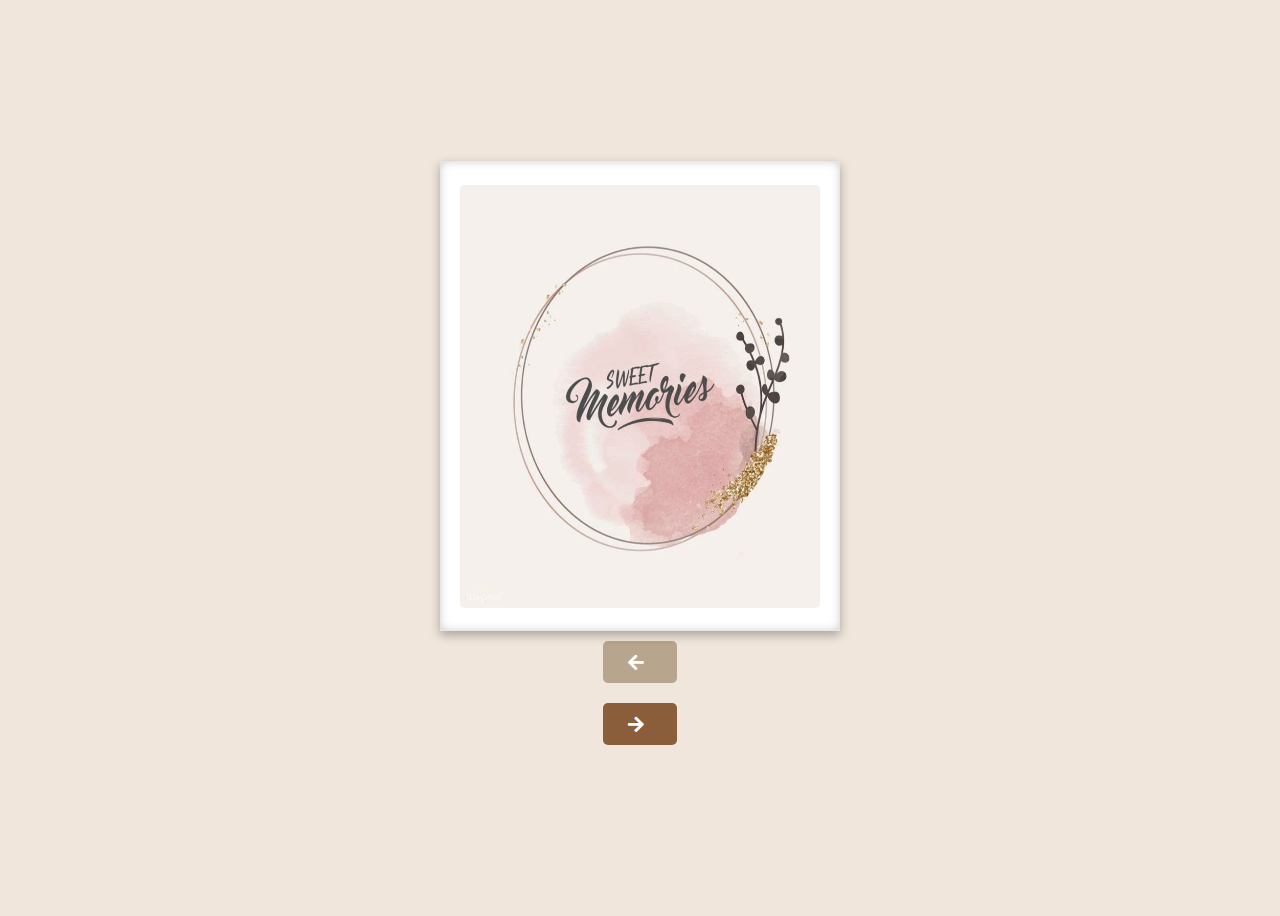
==== album.html @ ead77485 "update" ====
<!DOCTYPE html>
<html lang="en">
<head>
    <meta charset="UTF-8">
    <meta name="viewport" content="width=device-width, initial-scale=1.0">
    <title>Photo Album Flipbook</title>
    <link rel="stylesheet" href="style.css">
    <link rel="stylesheet" href="https://cdnjs.cloudflare.com/ajax/libs/font-awesome/5.15.4/css/all.min.css">
</head>
<body>
    <div class="book-container">
        <div class="book">
        <div class="page" id="page1"><img src="images\frontimage.jpg" alt="Photo 1"></div>
        <div class="page" id="page1"><img src="images\Sharmila4.jpg" alt="Photo 1"></div>
        <div class="page" id="page2"><img src="images\Sharmila3.jpg" alt="Photo 2"></div>
        <div class="page" id="page3"><img src="images\Sharmila8.jpg" alt="Photo 3"></div>
        <div class="page" id="page4"><img src="images\Sharmila6.jpg" alt="Photo 4"></div>
        <div class="page" id="page5"><img src="images\Sharmila10.jpg" alt="Photo 5"></div>
        <div class="page" id="page6"><img src="images\Sharmila15.jpg" alt="Photo 6"></div>
        <div class="page" id="page7"><img src="images\Sharmila14.jpg" alt="Photo 7"></div>
        <div class="page" id="page8"><img src="images\Sharmila13.jpg" alt="Photo 8"></div>
        <div class="page" id="page9"><img src="images\Sharmila12.jpg" alt="Photo 9"></div>
        <div class="page" id="page10"><img src="images\Sharmila11.jpg" alt="Photo 10"></div>
        </div>
    </div>
    <button id="prev"><i class="fas fa-arrow-left"></i></button>
    <button id="next"><i class="fas fa-arrow-right"></i></button>
        <script src="script.js"></script>
</body>
</html>
---- style.css ----
body {
    display: flex;
    flex-direction: column;
    align-items: center;
    justify-content: center;
    height: 100vh;
    background-color: #f0e6dc;
    font-family: Arial, sans-serif;
}

.book-container {
    perspective: 1800px;
}

.book {
    width: 400px;
    height: 470px;
    position: relative;
    transform-style: preserve-3d;
    box-shadow: 0px 4px 10px rgba(0, 0, 0, 0.3);
}

.page {
    width: 100%;
    height: 100%;
    position: absolute;
    background-color: white;
    border-radius: 5px;
    box-shadow: inset 0px 0px 10px rgba(0, 0, 0, 0.2);
    display: flex;
    align-items: center;
    justify-content: center;
    transform-origin: left;
    transition: transform 1s;
}

.page img {
    width: 90%;
    height: 90%;
    border-radius: 5px;
}

.flipped {
    transform: rotateY(-180deg); /* Flip the page */
    z-index: 1; /* Bring the flipped page to the front */
}

.visible {
    z-index: 2; /* Ensure the front page stays in front */
}


.flipped {
    transform: rotateY(-190deg);
}

button {
    margin: 10px;
    padding: 12px 25px;
    border: none;
    background-color: #8b5e3b;
    color: white;
    font-size: 18px;
    cursor: pointer;
    border-radius: 5px;
    transition: background 0.3s, transform 0.2s ease;
    display: inline-flex;
    align-items: center;
    justify-content: center;
    font-weight: bold;
}

button:hover {
    background-color: #5a3b1e;
    transform: scale(1.05);
}

button:disabled {
    background-color: #b7a58d;
    cursor: not-allowed;
    transform: none;
}

button i {
    margin-right: 8px;  /* Optional: Adds spacing between icon and text */
}

button:focus {
    outline: none;
}
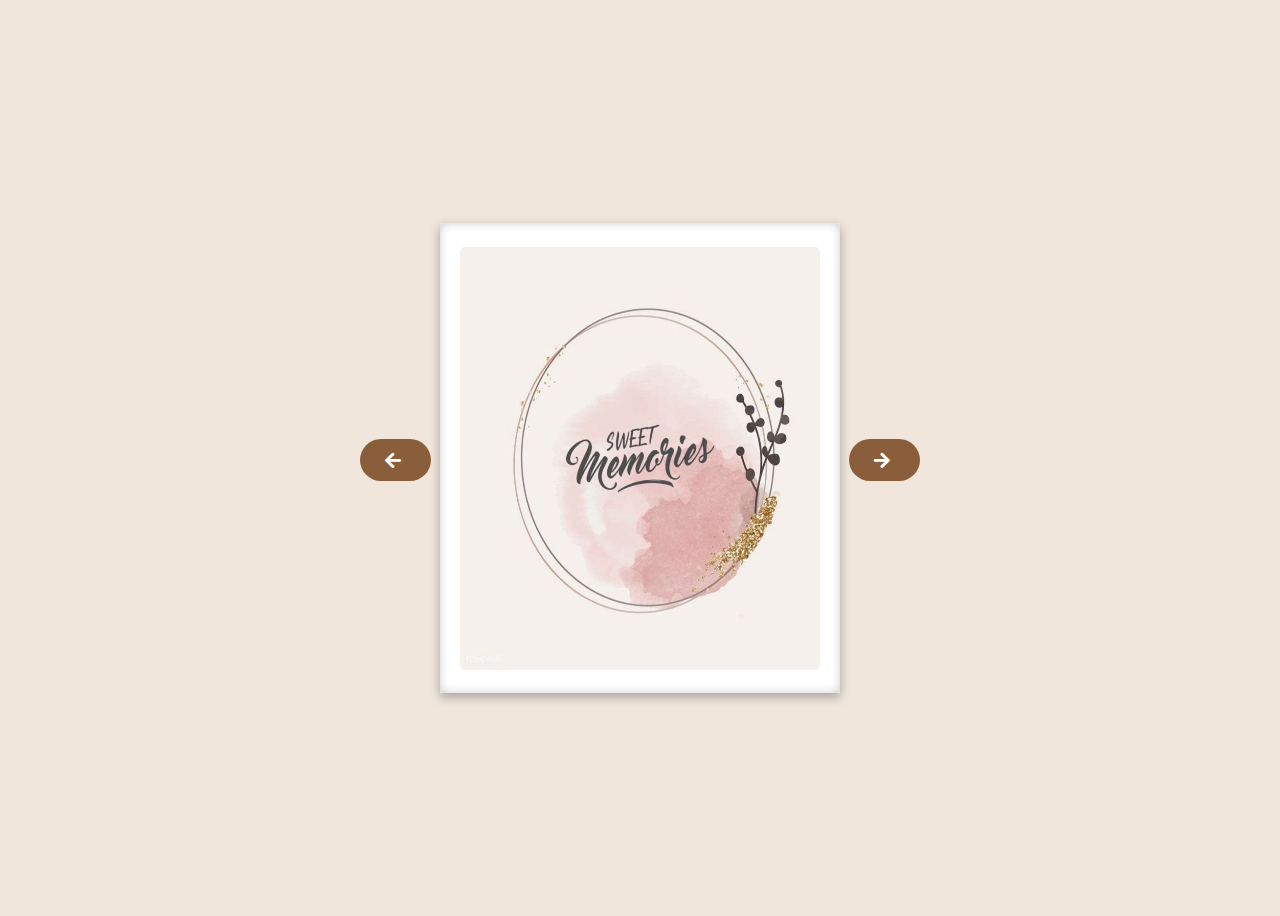
==== commit cb0fb879: "update" ====
--- a/album.html
+++ b/album.html
@@ -11,7 +11,7 @@
     <div class="book-container">
         <div class="book">
         <div class="page" id="page1"><img src="images\frontimage.jpg" alt="Photo 1"></div>
-        <div class="page" id="page1"><img src="images\Sharmila4.jpg" alt="Photo 1"></div>
+        <div class="page" id="page1"><img src="images\Sharmila4.png" alt="Photo 1"></div>
         <div class="page" id="page2"><img src="images\Sharmila3.jpg" alt="Photo 2"></div>
         <div class="page" id="page3"><img src="images\Sharmila8.jpg" alt="Photo 3"></div>
         <div class="page" id="page4"><img src="images\Sharmila6.jpg" alt="Photo 4"></div>
--- a/style.css
+++ b/style.css
@@ -10,6 +10,7 @@
 
 .book-container {
     perspective: 1800px;
+    position: relative; /* This is necessary to position the buttons relative to the container */
 }
 
 .book {
@@ -41,17 +42,14 @@
 }
 
 .flipped {
-    transform: rotateY(-180deg); /* Flip the page */
-    z-index: 1; /* Bring the flipped page to the front */
+    transform: rotateY(-180deg) scale(0.98); /* Add slight scaling */
+    transition: transform 0.7s ease-in-out; /* Smooth transition */
+    z-index: 1;
 }
+
 
 .visible {
     z-index: 2; /* Ensure the front page stays in front */
-}
-
-
-.flipped {
-    transform: rotateY(-190deg);
 }
 
 button {
@@ -62,17 +60,20 @@
     color: white;
     font-size: 18px;
     cursor: pointer;
-    border-radius: 5px;
+    border-radius: 30px;
     transition: background 0.3s, transform 0.2s ease;
     display: inline-flex;
     align-items: center;
     justify-content: center;
     font-weight: bold;
+    position: absolute;
+    top: 50%;
+    transform: translateY(-50%);
 }
 
 button:hover {
     background-color: #5a3b1e;
-    transform: scale(1.05);
+    transform: scale(1.05) translateY(-50%);
 }
 
 button:disabled {
@@ -82,9 +83,19 @@
 }
 
 button i {
-    margin-right: 8px;  /* Optional: Adds spacing between icon and text */
+    margin-right: 5px;  /* Optional: Adds spacing between icon and text */
 }
 
 button:focus {
     outline: none;
 }
+
+/* Position the Next button on the right */
+#next {
+    right: 350px;
+}
+
+/* Position the Previous button on the left */
+#prev {
+    left: 350px;
+}
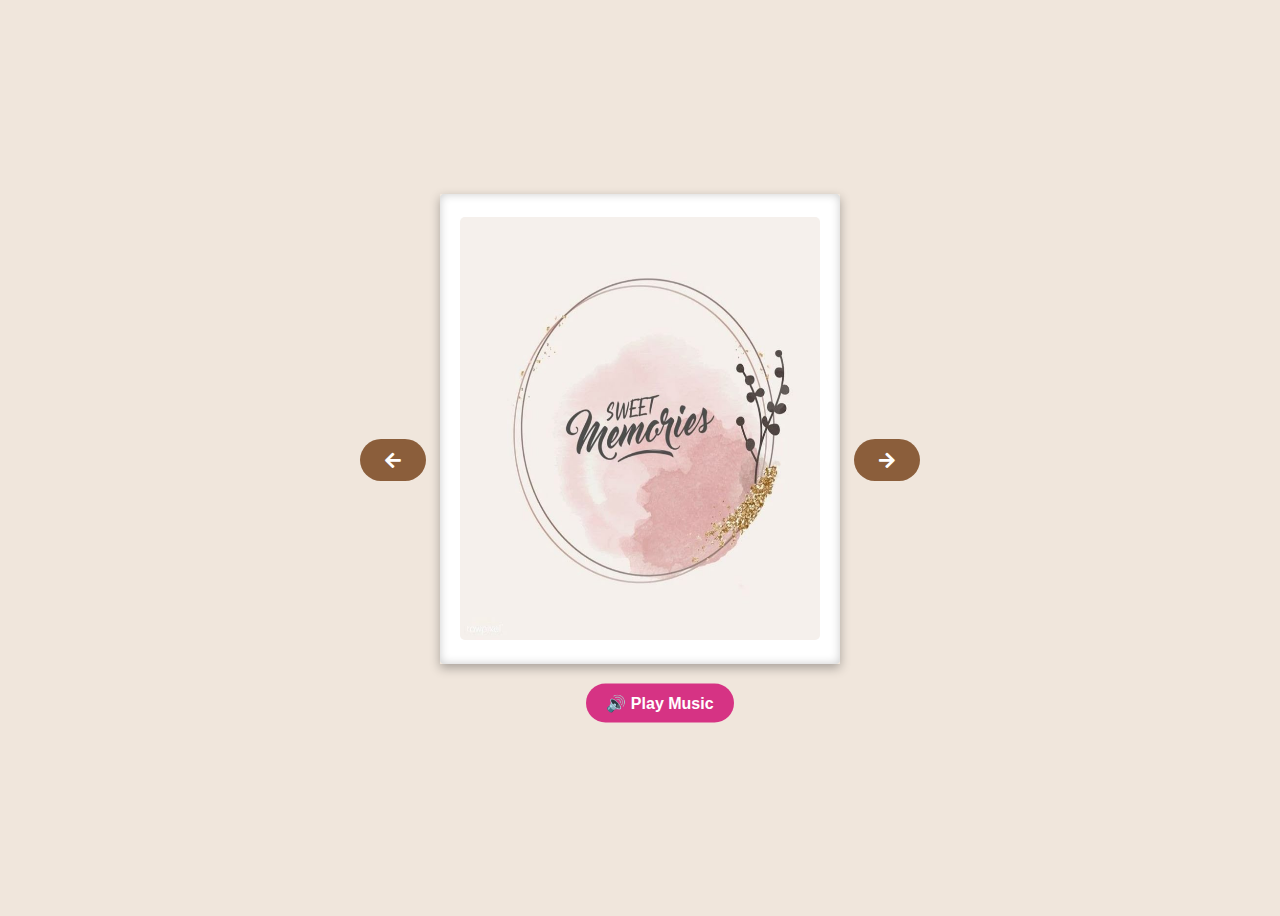
==== commit 7877b8e7: "update" ====
--- a/album.html
+++ b/album.html
@@ -3,14 +3,165 @@
 <head>
     <meta charset="UTF-8">
     <meta name="viewport" content="width=device-width, initial-scale=1.0">
-    <title>Photo Album Flipbook</title>
-    <link rel="stylesheet" href="style.css">
+    <title>Memories</title>
     <link rel="stylesheet" href="https://cdnjs.cloudflare.com/ajax/libs/font-awesome/5.15.4/css/all.min.css">
+    <style>
+        /* General Page Styling */
+        body {
+            display: flex;
+            flex-direction: column;
+            align-items: center;
+            justify-content: center;
+            height: 100vh;
+            background-color: #f0e6dc;
+            font-family: Arial, sans-serif;
+            overflow: hidden;
+        }
+
+        /* Flipbook Container */
+        .book-container {
+            perspective: 1800px;
+            position: relative;
+            animation: bounceBook 1.5s infinite alternate ease-in-out;
+        }
+
+        /* Flipbook */
+        .book {
+            width: 400px;
+            height: 470px;
+            position: relative;
+            transform-style: preserve-3d;
+            box-shadow: 0px 4px 10px rgba(0, 0, 0, 0.3);
+        }
+
+        /* Individual Pages */
+        .page {
+            width: 100%;
+            height: 100%;
+            position: absolute;
+            background-color: white;
+            border-radius: 5px;
+            box-shadow: inset 0px 0px 10px rgba(0, 0, 0, 0.2);
+            display: flex;
+            align-items: center;
+            justify-content: center;
+            transform-origin: left;
+            transition: transform 1s ease-in-out;
+        }
+
+        /* Page Images */
+        .page img {
+            width: 90%;
+            height: 90%;
+            border-radius: 5px;
+        }
+
+        /* Flip Animation */
+        .flipped {
+            transform: rotateY(-180deg) scale(0.98);
+            transition: transform 0.7s ease-in-out;
+            z-index: 1;
+        }
+
+        .visible {
+            z-index: 2;
+        }
+
+        /* Navigation Buttons */
+        button {
+            margin: 10px;
+            padding: 12px 25px;
+            border: none;
+            background-color: #8b5e3b;
+            color: white;
+            font-size: 18px;
+            cursor: pointer;
+            border-radius: 30px;
+            transition: background 0.3s, transform 0.2s ease;
+            display: inline-flex;
+            align-items: flex-end;
+            justify-content: center;
+            font-weight: bold;
+            position: absolute;
+            top: 50%;
+            transform: translateY(-50%);
+        }
+
+        /* Button Hover Effect */
+        button:hover {
+            background-color: #5a3b1e;
+            transform: scale(1.05) translateY(-50%);
+        }
+
+        /* Position the Next button on the right */
+        #next {
+            right: 350px;
+        }
+
+        /* Position the Previous button on the left */
+        #prev {
+            left: 350px;
+        }
+
+        #play-music {
+            position: relative;
+            bottom: 20px;
+            left: 20px;
+            background-color: #d63384;
+            color: white;
+            padding: 10px 20px;
+            border: none;
+            border-radius: 20px;
+            cursor: pointer;
+            font-size: 16px;
+            font-weight: bold;
+            display: none;
+        }
+
+        /* Responsive Adjustments */
+        @media (max-width: 768px) {
+            .book {
+                width: 90vw;
+                height: 80vh;
+            }
+
+            .page img {
+                width: 95%;
+                height: auto;
+            }
+
+            /* Resize and reposition navigation buttons */
+            button {
+                padding: 10px 20px;
+                font-size: 14px;
+                position: fixed;
+                top: auto;
+                bottom: 20px;
+                transform: none;
+            }
+
+            /* Position buttons below */
+            #prev {
+                left: 15%;
+            }
+
+            #next {
+                right: 15%;
+            }
+
+            #play-music {
+                bottom: 50px;
+                left: 50%;
+                transform: translateX(-50%);
+            }
+        }
+    </style>
 </head>
 <body>
+
     <div class="book-container">
         <div class="book">
-        <div class="page" id="page1"><img src="images\frontimage.jpg" alt="Photo 1"></div>
+            <div class="page" id="page1"><img src="images\frontimage.jpg" alt="Photo 1"></div>
         <div class="page" id="page1"><img src="images\Sharmila4.png" alt="Photo 1"></div>
         <div class="page" id="page2"><img src="images\Sharmila3.jpg" alt="Photo 2"></div>
         <div class="page" id="page3"><img src="images\Sharmila8.jpg" alt="Photo 3"></div>
@@ -21,10 +172,87 @@
         <div class="page" id="page8"><img src="images\Sharmila13.jpg" alt="Photo 8"></div>
         <div class="page" id="page9"><img src="images\Sharmila12.jpg" alt="Photo 9"></div>
         <div class="page" id="page10"><img src="images\Sharmila11.jpg" alt="Photo 10"></div>
+        <div class="page" id="page11"><img src="images\Sharmila26.jpg" alt="Photo 11"></div>
+        <div class="page" id="page12"><img src="images\Sharmila25.jpg" alt="Photo 12"></div>
+        <div class="page" id="page13"><img src="images\Sharmila18.jpg" alt="Photo 13"></div>
+        <div class="page" id="page14"><img src="images\Sharmila17.jpg" alt="Photo 14"></div>
+        <div class="page" id="page15"><img src="images\Sharmila28.jpg" alt="Photo 15"></div> 
         </div>
     </div>
+
     <button id="prev"><i class="fas fa-arrow-left"></i></button>
     <button id="next"><i class="fas fa-arrow-right"></i></button>
-        <script src="script.js"></script>
+
+    <audio id="background-music" loop>
+        <source src="audio/audio1.mp3" type="audio/mp3">
+    </audio>
+
+    <div class="play-music">
+        <button id="play-music">🔊 Play Music</button>
+    </div>
+
+    <script>
+        let currentPage = 0;
+        const pages = document.querySelectorAll(".page");
+
+        function showPage(pageIndex) {
+            pages.forEach(page => page.classList.remove("visible", "flipped"));
+            pages[pageIndex].classList.add("visible");
+        }
+
+        document.getElementById("next").addEventListener("click", () => {
+            if (currentPage < pages.length - 1) {
+                pages[currentPage].classList.add("flipped");
+                currentPage++;
+                showPage(currentPage);
+            }
+        });
+
+        document.getElementById("prev").addEventListener("click", () => {
+            if (currentPage > 0) {
+                pages[currentPage].classList.remove("flipped");
+                currentPage--;
+                showPage(currentPage);
+            }
+        });
+
+        showPage(currentPage);
+
+        document.addEventListener("DOMContentLoaded", function () {
+            const audio = document.getElementById("background-music");
+            const playButton = document.getElementById("play-music");
+
+            audio.play().catch(() => {
+                playButton.style.display = "block";
+            });
+
+            playButton.addEventListener("click", function () {
+                audio.play();
+                playButton.style.display = "none";
+            });
+        });
+
+        // Swipe Functionality
+        let touchStartX = 0;
+        let touchEndX = 0;
+
+        document.addEventListener("touchstart", function (event) {
+            touchStartX = event.changedTouches[0].screenX;
+        });
+
+        document.addEventListener("touchend", function (event) {
+            touchEndX = event.changedTouches[0].screenX;
+            handleSwipe();
+        });
+
+        function handleSwipe() {
+            if (touchEndX < touchStartX - 50) {
+                document.getElementById("next").click();
+            } else if (touchEndX > touchStartX + 50) {
+                document.getElementById("prev").click();
+            }
+        }
+    </script>
+
 </body>
 </html>
